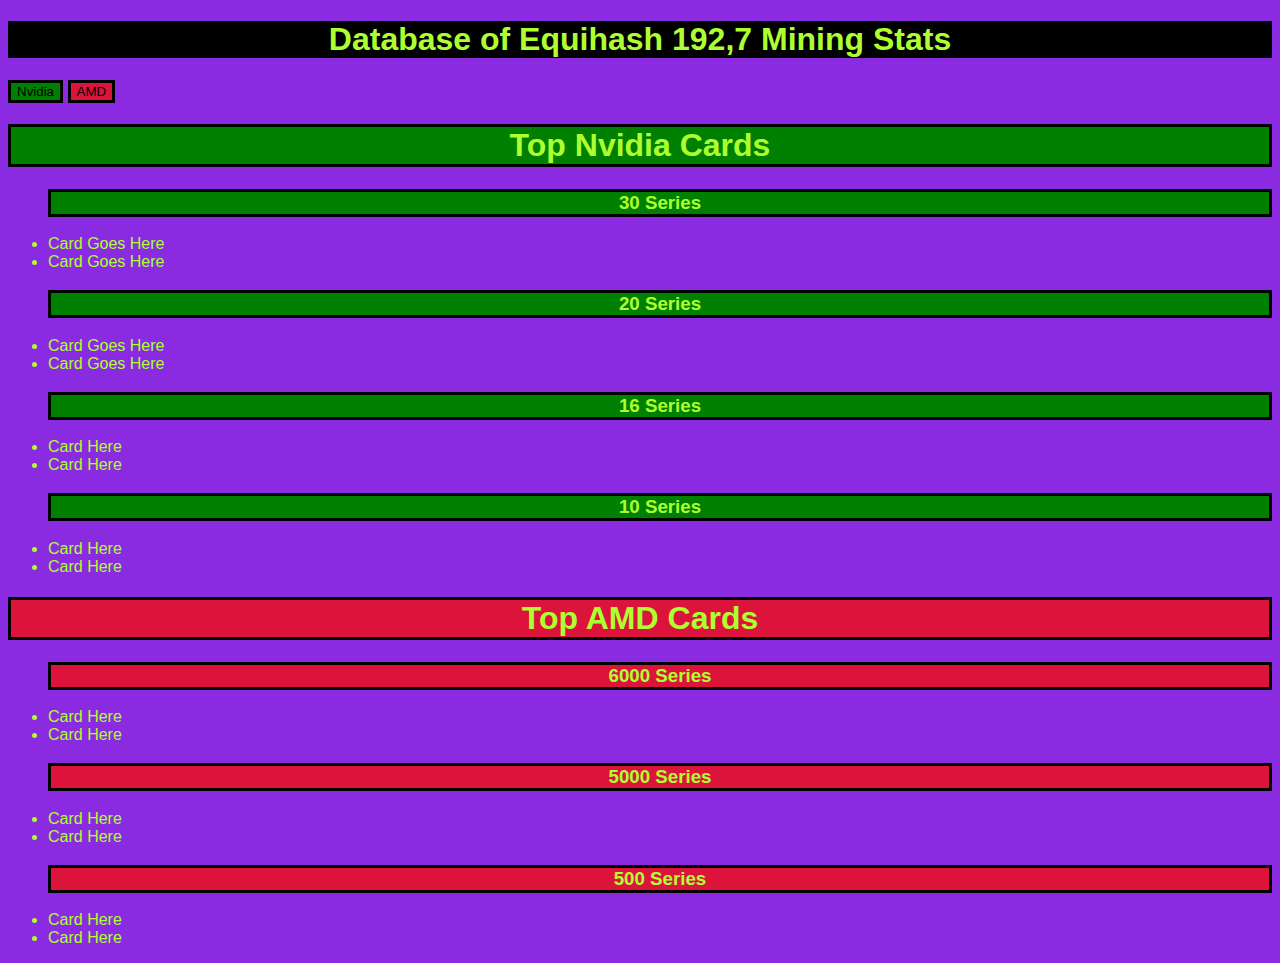
==== index.html @ 301fe711 "Add files via upload" ====
<!DOCTYPE html>
  <html lang="en">
    <head>
        <title>Equihash 192,7 GPU Stats</title>
        <link rel="stylesheet" href="styles.css">
    </head>

    <body>
        <h1>Database of Equihash 192,7 Mining Stats</h1>

        <button class="nvidia">Nvidia</button>

        <button class="amd">AMD</button>
        
            <h1 class="nvidia">Top Nvidia Cards</h1>
            <ul><h3 class="nvidia">30 Series</h3>
                <li>Card Goes Here</li>
                <li>Card Goes Here</li>
            </ul>
            <ul><h3 class="nvidia">20 Series</h3>
                <li>Card Goes Here</li>
                <li>Card Goes Here</li>
            </ul>
            <ul><h3 class="nvidia">16 Series</h3>
                <li>Card Here</li>
                <li>Card Here</li>
            </ul>
            <ul><h3 class="nvidia">10 Series</h3>
                <li>Card Here</li>
                <li>Card Here</li> 
            </ul>
            <h1 class="amd">Top AMD Cards</h1>
            <ul><h3 class="amd">6000 Series</h3>
                <li>Card Here</li>
                <li>Card Here</li> 
            </ul>
            <ul><h3 class="amd">5000 Series</h3>
                <li>Card Here</li>
                <li>Card Here</li>
            </ul>
            <ul><h3 class="amd">500 Series</h3>
                <li>Card Here</li>
                <li>Card Here</li>
            </ul>



    </body>
  </html>
---- styles.css ----
body {
    font-family: arial;
    background-color: blueviolet;
    color: greenyellow;
    text-align: left;
}

h1, h3 {
    background-color: black;
    text-align: center;
}

.amd {
    background-color: crimson;
    height: auto;
    width: auto;
    border: 3px solid black;
}

.nvidia{
    background-color: green;
    height: auto;
    width: auto;
    border: 3px solid black;
}
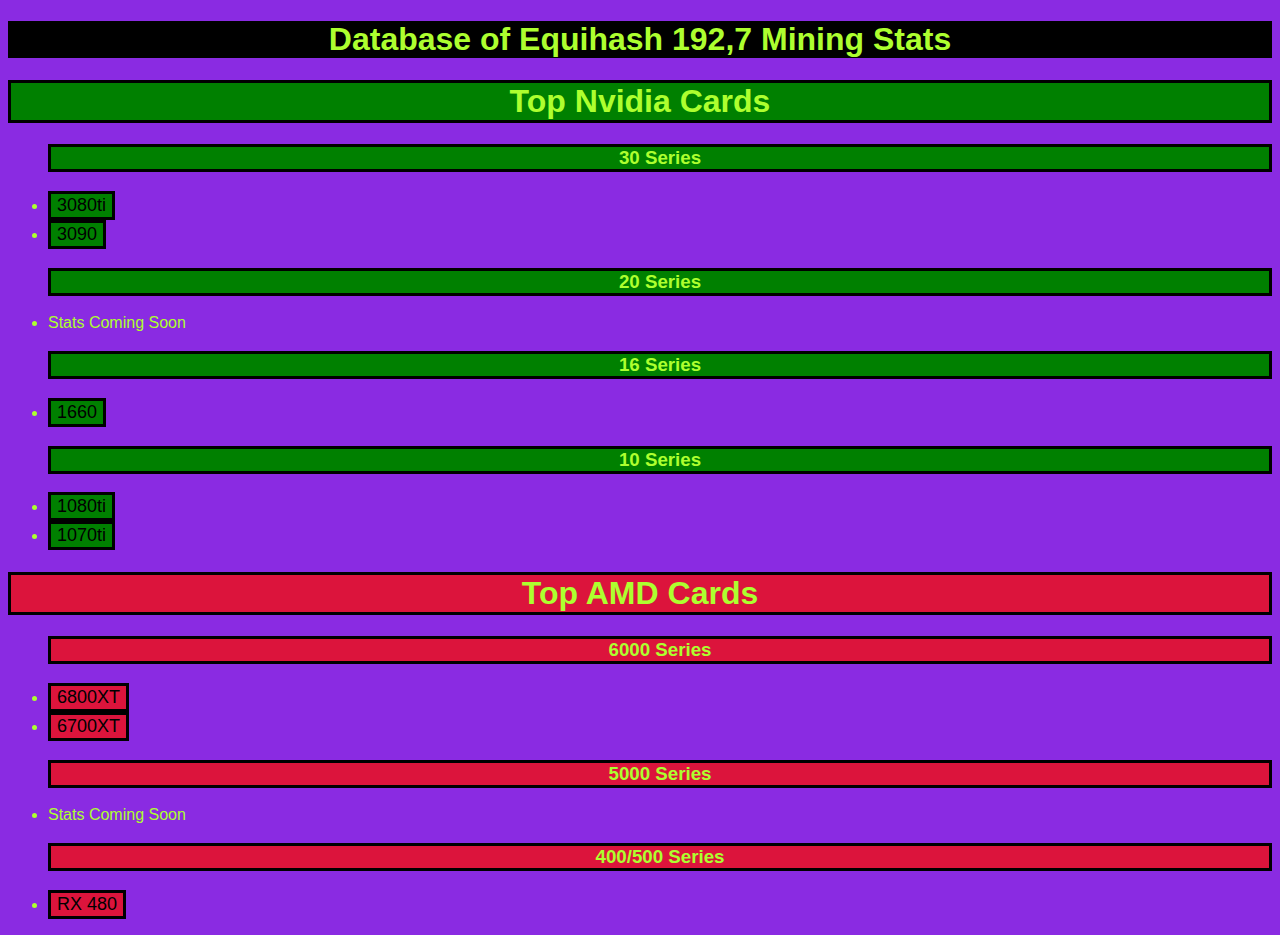
==== commit 3e8b137b: "add: card stats" ====
--- a/index.html
+++ b/index.html
@@ -8,39 +8,32 @@
     <body>
         <h1>Database of Equihash 192,7 Mining Stats</h1>
 
-        <button class="nvidia">Nvidia</button>
-
-        <button class="amd">AMD</button>
         
             <h1 class="nvidia">Top Nvidia Cards</h1>
             <ul><h3 class="nvidia">30 Series</h3>
-                <li>Card Goes Here</li>
-                <li>Card Goes Here</li>
+                <li><a href="nvidia/30_series.html"><button class="nvidia">3080ti</button></a></li>
+                <li><a href="nvidia/30_series.html"><button class="nvidia">3090</button></a></li>
             </ul>
             <ul><h3 class="nvidia">20 Series</h3>
-                <li>Card Goes Here</li>
-                <li>Card Goes Here</li>
+                <li>Stats Coming Soon</li>
             </ul>
             <ul><h3 class="nvidia">16 Series</h3>
-                <li>Card Here</li>
-                <li>Card Here</li>
+                <li><a href="nvidia/16_series.html"><button class="nvidia">1660</button></a></li>
             </ul>
             <ul><h3 class="nvidia">10 Series</h3>
-                <li>Card Here</li>
-                <li>Card Here</li> 
+                <li><a href="nvidia/10_series.html"><button class="nvidia">1080ti</button></a></li>
+                <li><a href="nvidia/10_series.html"><button class="nvidia">1070ti</button></a></li> 
             </ul>
             <h1 class="amd">Top AMD Cards</h1>
             <ul><h3 class="amd">6000 Series</h3>
-                <li>Card Here</li>
-                <li>Card Here</li> 
+                <li><a href="amd/6000_series.html"><button class="amd">6800XT</button></a></li>
+                <li><a href="amd/6000_series.html"><button class="amd">6700XT</button></a></li> 
             </ul>
             <ul><h3 class="amd">5000 Series</h3>
-                <li>Card Here</li>
-                <li>Card Here</li>
+                <li>Stats Coming Soon</li>
             </ul>
-            <ul><h3 class="amd">500 Series</h3>
-                <li>Card Here</li>
-                <li>Card Here</li>
+            <ul><h3 class="amd">400/500 Series</h3>
+                <li><a href="amd/500_series.html"><button class="amd">RX 480</button></a></li>
             </ul>
 
 
--- a/styles.css
+++ b/styles.css
@@ -3,6 +3,11 @@
     background-color: blueviolet;
     color: greenyellow;
     text-align: left;
+    
+}
+
+button {
+    font-size: large;
 }
 
 h1, h3 {
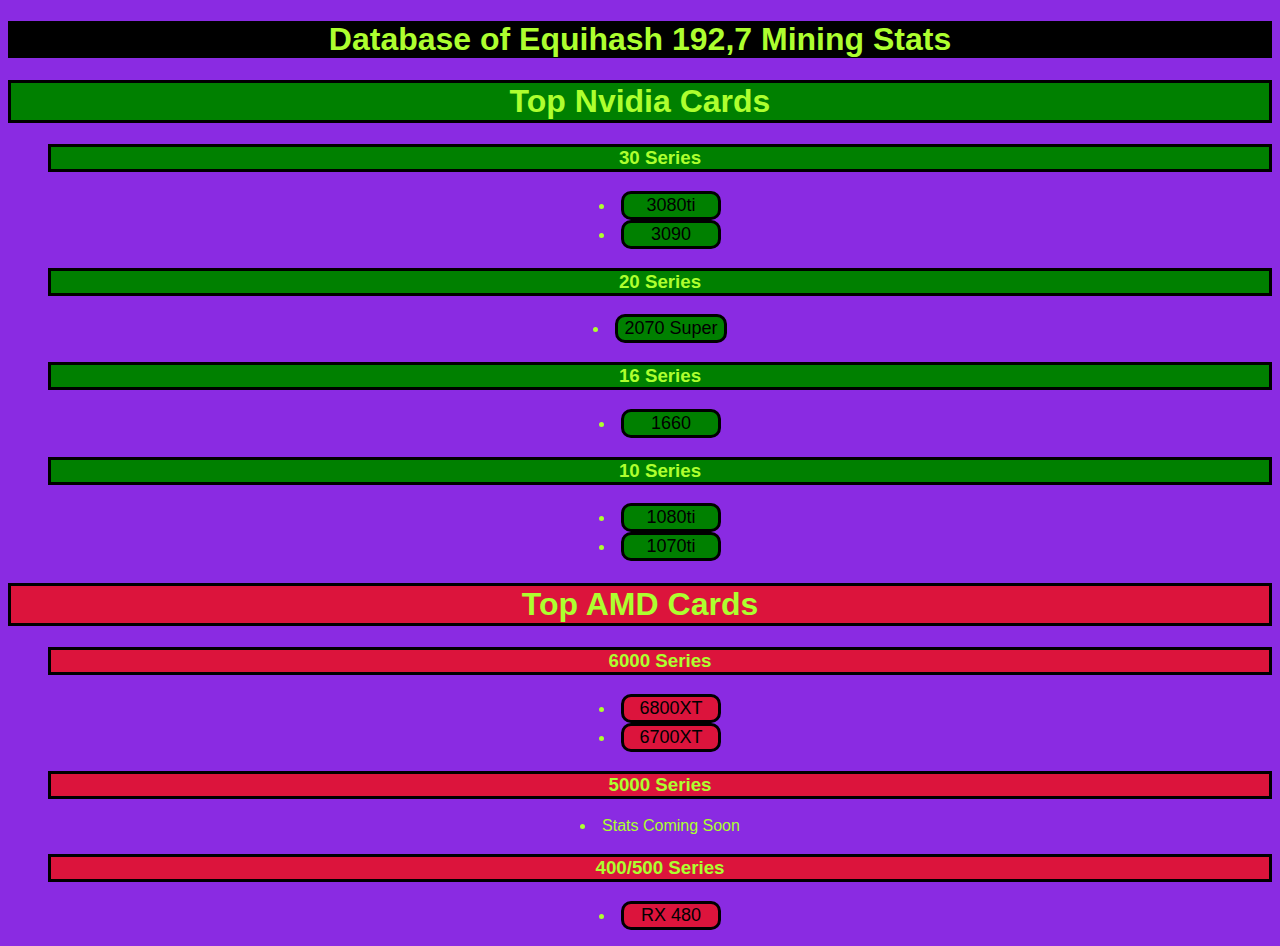
==== commit 1895f151: "add: 6700XT" ====
--- a/index.html
+++ b/index.html
@@ -15,7 +15,7 @@
                 <li><a href="nvidia/30_series.html"><button class="nvidia">3090</button></a></li>
             </ul>
             <ul><h3 class="nvidia">20 Series</h3>
-                <li>Stats Coming Soon</li>
+                <li><a href="nvidia/20_series.html"><button class="nvidia">2070 Super</button></a></li>
             </ul>
             <ul><h3 class="nvidia">16 Series</h3>
                 <li><a href="nvidia/16_series.html"><button class="nvidia">1660</button></a></li>
--- a/styles.css
+++ b/styles.css
@@ -2,12 +2,30 @@
     font-family: arial;
     background-color: blueviolet;
     color: greenyellow;
-    text-align: left;
+    text-align: center;
+    list-style-position: inside;
     
 }
 
-button {
+
+
+a, button, a.button, button.button {
+    justify-content: center;
+    text-decoration: none;
+    text-align: center;
     font-size: large;
+    display: inline-flex;
+    border-radius: 10px;
+    min-width: 10ch;
+    padding: auto;
+}
+
+img {
+    min-height: 30px;
+    max-height: 500px;
+    min-width: 700px;
+    max-width: 2100px;
+
 }
 
 h1, h3 {
@@ -20,6 +38,7 @@
     height: auto;
     width: auto;
     border: 3px solid black;
+    text-align: center;
 }
 
 .nvidia{
